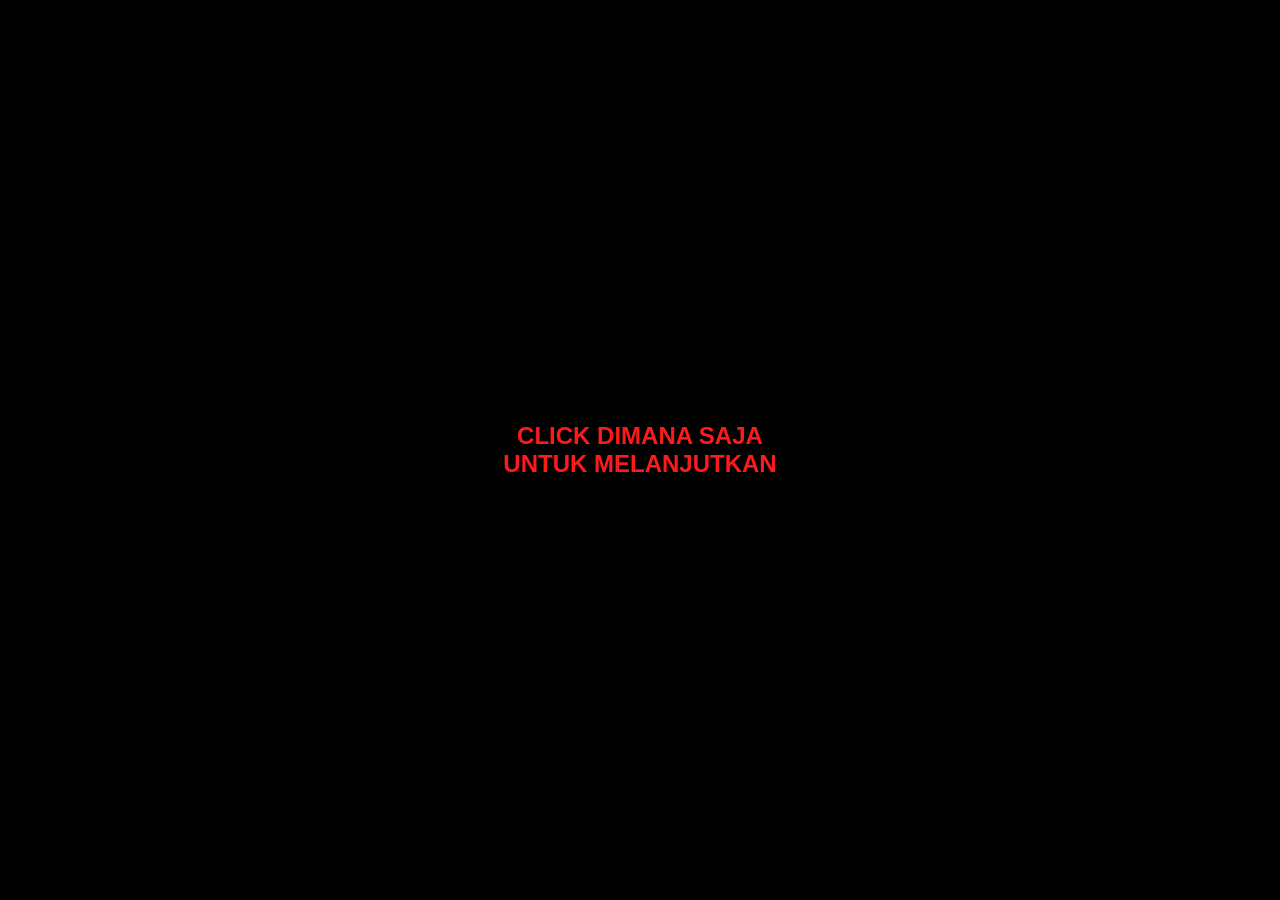
==== index.html @ dd4bbc65 "Add files via upload" ====
<!DOCTYPE html>
<html lang="id">
<head>
<meta charset="UTF-8">
<meta name="viewport" content="width=device-width, initial-scale=1.0">
<title>RED DISTRICT</title>
<link rel="stylesheet" href="style.css">
</head>

<body>

<!-- VIDEO BACKGROUND -->
<video autoplay muted loop id="bgVideo">
    <source src="bg.mp4" type="video/mp4">
</video>

<!-- LOADING -->
<div id="loading">
    <h1 class="glitch">RED DISTRICT</h1>
    <p>Loading System...</p>
</div>

<!-- CLICK TO ENTER -->
<div id="enterScreen" class="hidden">
    <h2>CLICK DIMANA SAJA<br>UNTUK MELANJUTKAN</h2>
</div>

<!-- MAIN -->
<div id="main" class="hidden">

    <!-- MENU KANAN ATAS -->
    <div id="menuToggle">☰</div>

    <div id="dropdownMenu">
        <p onclick="showSection('member')">🔥 Member</p>
        <p onclick="showSection('admin')">👑 Admin</p>
        <p onclick="showSection('galeri')">🖼️ Galeri</p>
        <p onclick="showSection('war')">⚔️ War</p>
    </div>

    <!-- MUSIC CONTROL -->
    <div id="musicControl">⏸ STOP MUSIC</div>

    <!-- CONTENT -->
    <div id="content">

        <div id="admin" class="section hidden">
            <h2>ADMIN LIST</h2>
            <ul>
                <li>Isi Nama Admin</li>
                <li>Isi Nama Admin</li>
            </ul>
        </div>

        <div id="member" class="section hidden">
            <h2>MEMBER LIST</h2>
            <ul>
                <li>Isi Nama Member</li>
                <li>Isi Nama Member</li>
            </ul>
        </div>

        <div id="galeri" class="section hidden">
            <h2>GALERI</h2>
            <div class="gallery">
                <img src="" alt="">
                <img src="" alt="">
                <img src="" alt="">
            </div>
        </div>

        <div id="war" class="section hidden">
            <h2>WAR INFO</h2>
            <textarea placeholder="Tulis info war di sini..."></textarea>
        </div>

    </div>
</div>

<audio id="bgMusic" loop>
    <source src="music.mp3" type="audio/mp3">
</audio>

<script src="script.js"></script>
</body>
</html>
---- style.css ----
*{margin:0;padding:0;box-sizing:border-box;font-family:Arial}

/* VIDEO */
#bgVideo{
position:fixed;
top:0;left:0;
width:100%;height:100%;
object-fit:cover;
z-index:-3;
}

/* OVERLAY */
body::before{
content:"";
position:fixed;inset:0;
background:linear-gradient(rgba(0,0,0,0.75), rgba(20,0,0,0.85));
z-index:-2;
}

body::after{
content:"";
position:fixed;inset:0;
background:radial-gradient(circle, rgba(255,0,0,0.18), transparent 70%);
z-index:-1;
}

body{color:white;overflow:hidden}

/* LOADING */
#loading{
position:fixed;inset:0;
display:flex;flex-direction:column;
justify-content:center;align-items:center;
background:black;color:#ff1a1a;
animation:fadeOut 1s ease 2s forwards;
z-index:5;
}

@keyframes fadeOut{to{opacity:0;visibility:hidden;}}

/* ENTER */
#enterScreen{
position:fixed;inset:0;
display:flex;justify-content:center;align-items:center;
text-align:center;background:black;color:#ff1a1a;
cursor:pointer;z-index:4;
}

.hidden{display:none}

/* MENU BUTTON */
#menuToggle{
position:fixed;top:20px;right:20px;
font-size:28px;cursor:pointer;color:#ff1a1a;
background:#111;padding:8px 14px;
border:1px solid red;z-index:10;
}

/* DROPDOWN */
#dropdownMenu{
position:fixed;top:65px;right:20px;
width:180px;background:#0b0b0b;
border:1px solid red;display:none;
flex-direction:column;z-index:10;
animation:fadeMenu .3s ease;
}

#dropdownMenu p{
padding:14px;cursor:pointer;
border-bottom:1px solid #1a1a1a;
transition:.25s;
}

#dropdownMenu p:hover{
background:rgba(255,0,0,.2);
padding-left:22px;color:#ff1a1a;
}

/* CONTENT */
#content{margin-top:80px;padding:20px}

.section{
opacity:0;
transform:translateY(20px);
transition:.4s ease;
}

.section.show{
opacity:1;
transform:translateY(0);
}

.section h2{color:#ff1a1a;margin-bottom:15px}

/* GALERI */
.gallery{display:flex;gap:20px}

.gallery img{
width:200px;height:140px;
background:#222;border:2px solid #ff1a1a;
object-fit:cover;
}

/* WAR */
textarea{
width:100%;height:200px;
background:black;color:white;
border:1px solid red;padding:10px;
}

/* CLICK ANIMATION */
.click-anim{animation:clickPulse .25s ease}

@keyframes clickPulse{
0%{transform:scale(1)}
50%{transform:scale(.9);box-shadow:0 0 18px red}
100%{transform:scale(1)}
}

@keyframes fadeMenu{
from{opacity:0;transform:translateY(-10px)}
to{opacity:1;transform:translateY(0)}
}
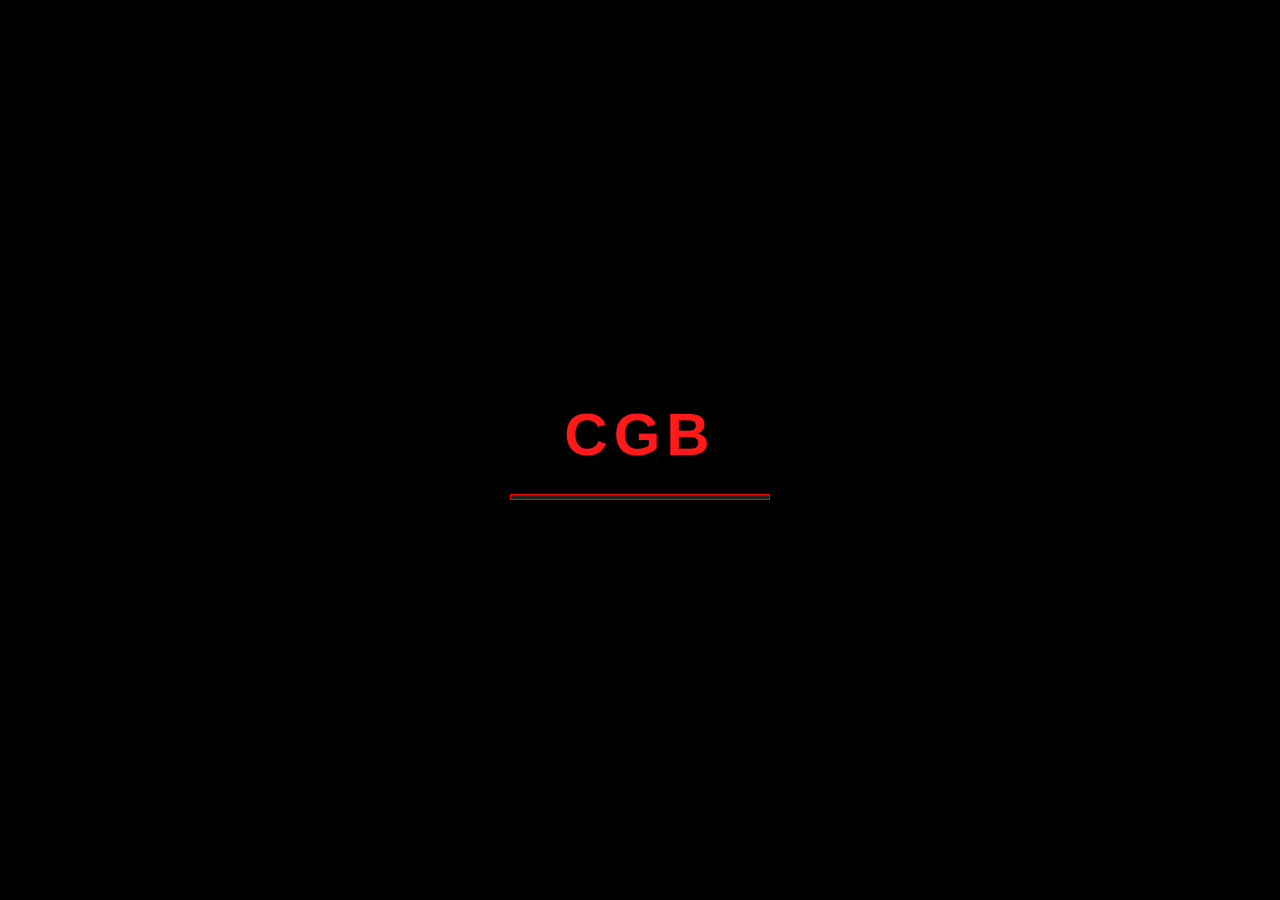
==== commit c7d032df: "Add files via upload" ====
--- a/index.html
+++ b/index.html
@@ -14,23 +14,24 @@
     <source src="bg.mp4" type="video/mp4">
 </video>
 
-<!-- LOADING -->
+<!-- LOADING SCREEN -->
 <div id="loading">
-    <h1 class="glitch">RED DISTRICT</h1>
-    <p>Loading System...</p>
+    <h1>CGB</h1>
+
+    <div class="bar">
+        <div class="fill"></div>
+    </div>
+
+    <p id="enterText">KLIK DIMANA SAJA UNTUK MELANJUTKAN</p>
 </div>
 
-<!-- CLICK TO ENTER -->
-<div id="enterScreen" class="hidden">
-    <h2>CLICK DIMANA SAJA<br>UNTUK MELANJUTKAN</h2>
-</div>
-
-<!-- MAIN -->
+<!-- MAIN WEBSITE -->
 <div id="main" class="hidden">
 
-    <!-- MENU KANAN ATAS -->
+    <!-- MENU BUTTON -->
     <div id="menuToggle">☰</div>
 
+    <!-- DROPDOWN MENU -->
     <div id="dropdownMenu">
         <p onclick="showSection('member')">🔥 Member</p>
         <p onclick="showSection('admin')">👑 Admin</p>
@@ -38,13 +39,25 @@
         <p onclick="showSection('war')">⚔️ War</p>
     </div>
 
+    <!-- LANDING LOGO -->
+    <div id="landing">
+        <img src="logo.png" alt="logo">
+        <p>Klik di bawah ini untuk mendaftar CGB</p>
+
+        <!-- GANTI NOMOR DI BAWAH -->
+        <button id="daftarBtn"
+        onclick="window.location.href='https://wa.me/628XXXXXXXXXX'">
+        DAFTAR SEKARANG
+        </button>
+    </div>
+
     <!-- MUSIC CONTROL -->
-    <div id="musicControl">⏸ STOP MUSIC</div>
+    <div id="musicBox">⏸ MUSIC</div>
 
     <!-- CONTENT -->
     <div id="content">
 
-        <div id="admin" class="section hidden">
+        <div id="admin" class="section">
             <h2>ADMIN LIST</h2>
             <ul>
                 <li>Isi Nama Admin</li>
@@ -52,7 +65,7 @@
             </ul>
         </div>
 
-        <div id="member" class="section hidden">
+        <div id="member" class="section">
             <h2>MEMBER LIST</h2>
             <ul>
                 <li>Isi Nama Member</li>
@@ -60,23 +73,29 @@
             </ul>
         </div>
 
-        <div id="galeri" class="section hidden">
+        <!-- GALERI VERTICAL -->
+        <div id="galeri" class="section">
             <h2>GALERI</h2>
             <div class="gallery">
-                <img src="" alt="">
-                <img src="" alt="">
-                <img src="" alt="">
+                <img src="foto1.jpg" alt="">
+                <img src="foto2.jpg" alt="">
+                <img src="foto3.jpg" alt="">
             </div>
         </div>
 
-        <div id="war" class="section hidden">
+        <!-- WAR (SAMA SEPERTI MEMBER, TEXT SAJA) -->
+        <div id="war" class="section">
             <h2>WAR INFO</h2>
-            <textarea placeholder="Tulis info war di sini..."></textarea>
+            <ul>
+                <li>Isi Info War</li>
+                <li>Isi Info War</li>
+            </ul>
         </div>
 
     </div>
 </div>
 
+<!-- AUDIO -->
 <audio id="bgMusic" loop>
     <source src="music.mp3" type="audio/mp3">
 </audio>
--- a/style.css
+++ b/style.css
@@ -2,26 +2,16 @@
 
 /* VIDEO */
 #bgVideo{
-position:fixed;
-top:0;left:0;
+position:fixed;top:0;left:0;
 width:100%;height:100%;
-object-fit:cover;
-z-index:-3;
+object-fit:cover;z-index:-3;
 }
 
 /* OVERLAY */
 body::before{
-content:"";
-position:fixed;inset:0;
-background:linear-gradient(rgba(0,0,0,0.75), rgba(20,0,0,0.85));
+content:"";position:fixed;inset:0;
+background:linear-gradient(rgba(0,0,0,.75), rgba(20,0,0,.9));
 z-index:-2;
-}
-
-body::after{
-content:"";
-position:fixed;inset:0;
-background:radial-gradient(circle, rgba(255,0,0,0.18), transparent 70%);
-z-index:-1;
 }
 
 body{color:white;overflow:hidden}
@@ -31,27 +21,67 @@
 position:fixed;inset:0;
 display:flex;flex-direction:column;
 justify-content:center;align-items:center;
-background:black;color:#ff1a1a;
-animation:fadeOut 1s ease 2s forwards;
-z-index:5;
+background:black;z-index:10;
 }
 
-@keyframes fadeOut{to{opacity:0;visibility:hidden;}}
-
-/* ENTER */
-#enterScreen{
-position:fixed;inset:0;
-display:flex;justify-content:center;align-items:center;
-text-align:center;background:black;color:#ff1a1a;
-cursor:pointer;z-index:4;
+#loading h1{
+font-size:60px;
+color:#ff1a1a;
+margin-bottom:25px;
+letter-spacing:6px;
 }
 
+.bar{
+width:260px;height:6px;
+background:#222;border:1px solid red;
+}
+
+.fill{
+height:100%;width:0%;
+background:#ff1a1a;
+transition:.2s;
+}
+
+#enterText{
+margin-top:20px;
+color:#ff1a1a;
+display:none;
+cursor:pointer;
+}
+
+/* MAIN */
 .hidden{display:none}
 
-/* MENU BUTTON */
+/* LOGO */
+#landing{
+position:absolute;
+top:50%;left:50%;
+transform:translate(-50%,-50%);
+text-align:center;
+}
+
+#landing img{
+width:140px;margin-bottom:20px;
+}
+
+#landing p{margin-bottom:15px}
+
+/* DAFTAR BUTTON */
+#daftarBtn{
+padding:10px 25px;
+background:#111;border:1px solid red;
+color:#ff1a1a;cursor:pointer;
+transition:.3s;
+}
+
+#daftarBtn:hover{
+background:#ff1a1a;color:black;
+}
+
+/* MENU */
 #menuToggle{
 position:fixed;top:20px;right:20px;
-font-size:28px;cursor:pointer;color:#ff1a1a;
+font-size:28px;cursor:pointer;
 background:#111;padding:8px 14px;
 border:1px solid red;z-index:10;
 }
@@ -61,63 +91,39 @@
 position:fixed;top:65px;right:20px;
 width:180px;background:#0b0b0b;
 border:1px solid red;display:none;
-flex-direction:column;z-index:10;
-animation:fadeMenu .3s ease;
+flex-direction:column;
 }
 
 #dropdownMenu p{
 padding:14px;cursor:pointer;
 border-bottom:1px solid #1a1a1a;
-transition:.25s;
 }
 
-#dropdownMenu p:hover{
-background:rgba(255,0,0,.2);
-padding-left:22px;color:#ff1a1a;
+/* MUSIC UI */
+#musicBox{
+position:fixed;
+bottom:20px;right:20px;
+background:#111;
+border:1px solid red;
+padding:10px 15px;
+cursor:pointer;
 }
 
 /* CONTENT */
 #content{margin-top:80px;padding:20px}
 
-.section{
-opacity:0;
-transform:translateY(20px);
-transition:.4s ease;
+.section{display:none}
+.section.show{display:block}
+
+/* GALERI VERTICAL */
+.gallery{
+display:flex;
+flex-direction:column;
+gap:15px;
 }
 
-.section.show{
-opacity:1;
-transform:translateY(0);
+.gallery img{
+width:100%;
+max-width:320px;
+border:2px solid red;
 }
-
-.section h2{color:#ff1a1a;margin-bottom:15px}
-
-/* GALERI */
-.gallery{display:flex;gap:20px}
-
-.gallery img{
-width:200px;height:140px;
-background:#222;border:2px solid #ff1a1a;
-object-fit:cover;
-}
-
-/* WAR */
-textarea{
-width:100%;height:200px;
-background:black;color:white;
-border:1px solid red;padding:10px;
-}
-
-/* CLICK ANIMATION */
-.click-anim{animation:clickPulse .25s ease}
-
-@keyframes clickPulse{
-0%{transform:scale(1)}
-50%{transform:scale(.9);box-shadow:0 0 18px red}
-100%{transform:scale(1)}
-}
-
-@keyframes fadeMenu{
-from{opacity:0;transform:translateY(-10px)}
-to{opacity:1;transform:translateY(0)}
-}
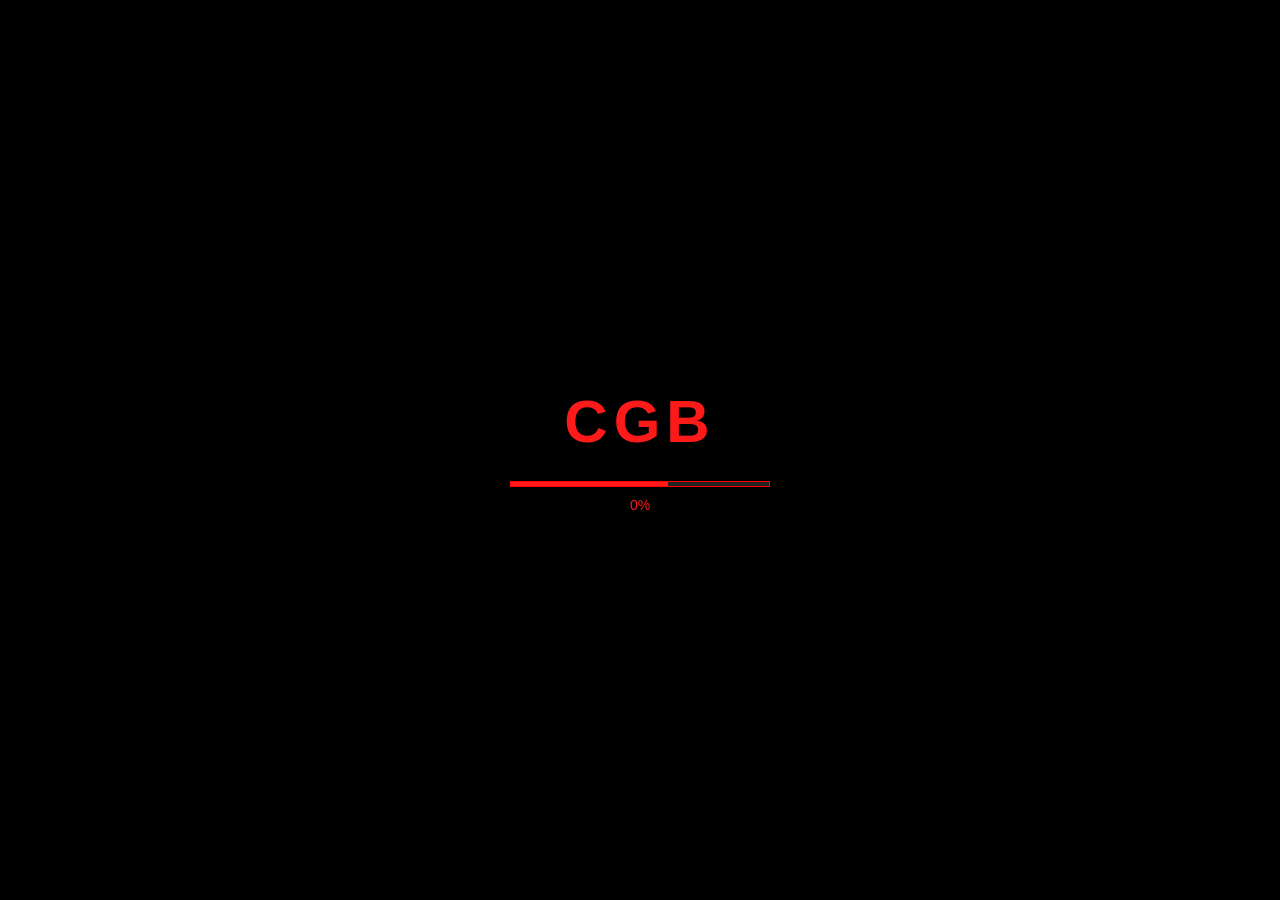
==== commit 02f00b37: "Add files via upload" ====
--- a/index.html
+++ b/index.html
@@ -22,16 +22,16 @@
         <div class="fill"></div>
     </div>
 
-    <p id="enterText">KLIK DIMANA SAJA UNTUK MELANJUTKAN</p>
+    <p id="percentText">0%</p>
+    <p id="enterText">KLIK DIMANA SAJA UNTUK MASUK</p>
 </div>
 
-<!-- MAIN WEBSITE -->
+<!-- MAIN -->
 <div id="main" class="hidden">
 
-    <!-- MENU BUTTON -->
+    <!-- MENU -->
     <div id="menuToggle">☰</div>
 
-    <!-- DROPDOWN MENU -->
     <div id="dropdownMenu">
         <p onclick="showSection('member')">🔥 Member</p>
         <p onclick="showSection('admin')">👑 Admin</p>
@@ -39,19 +39,18 @@
         <p onclick="showSection('war')">⚔️ War</p>
     </div>
 
-    <!-- LANDING LOGO -->
+    <!-- LANDING -->
     <div id="landing">
-        <img src="logo.png" alt="logo">
+        <img src="logo.png">
         <p>Klik di bawah ini untuk mendaftar CGB</p>
 
-        <!-- GANTI NOMOR DI BAWAH -->
         <button id="daftarBtn"
-        onclick="window.location.href='https://wa.me/628XXXXXXXXXX'">
+        onclick="window.location.href='https://wa.me/+6282254458826'">
         DAFTAR SEKARANG
         </button>
     </div>
 
-    <!-- MUSIC CONTROL -->
+    <!-- MUSIC -->
     <div id="musicBox">⏸ MUSIC</div>
 
     <!-- CONTENT -->
@@ -60,42 +59,54 @@
         <div id="admin" class="section">
             <h2>ADMIN LIST</h2>
             <ul>
-                <li>Isi Nama Admin</li>
-                <li>Isi Nama Admin</li>
+                <li>ARES</li>
+                <li>REYY</li>
             </ul>
         </div>
 
-        <div id="member" class="section">
-            <h2>MEMBER LIST</h2>
-            <ul>
-                <li>Isi Nama Member</li>
-                <li>Isi Nama Member</li>
-            </ul>
-        </div>
+<div id="member" class="section">
+    <h2>MEMBER LIST</h2>
+    <ul>
+        <li>FADIL</li>
+        <li>XEAN</li>
+        <li>ADIT</li>
+        <li>DZAKY</li>
+        <li>DANIS</li>
+        <li>HANZ</li>
+        <li>IKI</li>
+        <li>JEHAN</li>
+        <li>ZIDAN</li>
+        <li>LIO</li>
+        <li>PIDOH</li>
+        <li>REHAN</li>
+        <li>REN</li>
+        <li>ROJAK</li>
+        <li>YOGA</li>
+        <li>FATIR</li>
+        <li>DANIEL</li>
+    </ul>
+</div>
 
-        <!-- GALERI VERTICAL -->
+
         <div id="galeri" class="section">
             <h2>GALERI</h2>
             <div class="gallery">
-                <img src="foto1.jpg" alt="">
-                <img src="foto2.jpg" alt="">
-                <img src="foto3.jpg" alt="">
+                <img src="foto1.jpg">
+                <img src="foto2.jpg">
+                <img src="foto3.jpg">
             </div>
         </div>
 
-        <!-- WAR (SAMA SEPERTI MEMBER, TEXT SAJA) -->
         <div id="war" class="section">
             <h2>WAR INFO</h2>
             <ul>
-                <li>Isi Info War</li>
-                <li>Isi Info War</li>
+                <li>UDA VS CGB || 1-5</li>
             </ul>
         </div>
 
     </div>
 </div>
 
-<!-- AUDIO -->
 <audio id="bgMusic" loop>
     <source src="music.mp3" type="audio/mp3">
 </audio>
--- a/style.css
+++ b/style.css
@@ -2,14 +2,17 @@
 
 /* VIDEO */
 #bgVideo{
-position:fixed;top:0;left:0;
+position:fixed;
+top:0;left:0;
 width:100%;height:100%;
-object-fit:cover;z-index:-3;
+object-fit:cover;
+z-index:-3;
 }
 
-/* OVERLAY */
+/* DARK OVERLAY */
 body::before{
-content:"";position:fixed;inset:0;
+content:"";
+position:fixed;inset:0;
 background:linear-gradient(rgba(0,0,0,.75), rgba(20,0,0,.9));
 z-index:-2;
 }
@@ -19,9 +22,12 @@
 /* LOADING */
 #loading{
 position:fixed;inset:0;
-display:flex;flex-direction:column;
-justify-content:center;align-items:center;
-background:black;z-index:10;
+display:flex;
+flex-direction:column;
+justify-content:center;
+align-items:center;
+background:black;
+z-index:10;
 }
 
 #loading h1{
@@ -29,17 +35,36 @@
 color:#ff1a1a;
 margin-bottom:25px;
 letter-spacing:6px;
+animation:pulse 1.2s infinite alternate;
+}
+
+@keyframes pulse{
+from{opacity:.5}
+to{opacity:1}
 }
 
 .bar{
-width:260px;height:6px;
-background:#222;border:1px solid red;
+width:260px;
+height:6px;
+background:#222;
+border:1px solid red;
+position:relative;
+overflow:hidden;
 }
 
 .fill{
-height:100%;width:0%;
+position:absolute;
+top:0;left:0;
+height:100%;
+width:0%;
 background:#ff1a1a;
-transition:.2s;
+transition:width .1s linear;
+}
+
+#percentText{
+margin-top:10px;
+color:#ff1a1a;
+font-size:14px;
 }
 
 #enterText{
@@ -47,12 +72,28 @@
 color:#ff1a1a;
 display:none;
 cursor:pointer;
+animation:blink 1s infinite;
+}
+
+@keyframes blink{
+50%{opacity:.3}
 }
 
 /* MAIN */
+#main{
+opacity:0;
+transform:translateY(25px);
+transition:.8s ease;
+}
+
+#main.show{
+opacity:1;
+transform:translateY(0);
+}
+
 .hidden{display:none}
 
-/* LOGO */
+/* LANDING */
 #landing{
 position:absolute;
 top:50%;left:50%;
@@ -60,46 +101,68 @@
 text-align:center;
 }
 
-#landing img{
-width:140px;margin-bottom:20px;
-}
+#landing img{width:140px;margin-bottom:20px}
 
-#landing p{margin-bottom:15px}
-
-/* DAFTAR BUTTON */
 #daftarBtn{
 padding:10px 25px;
-background:#111;border:1px solid red;
-color:#ff1a1a;cursor:pointer;
+background:#111;
+border:1px solid red;
+color:#ff1a1a;
+cursor:pointer;
 transition:.3s;
 }
 
 #daftarBtn:hover{
-background:#ff1a1a;color:black;
+background:#ff1a1a;
+color:black;
 }
 
-/* MENU */
+/* MENU BUTTON */
 #menuToggle{
-position:fixed;top:20px;right:20px;
-font-size:28px;cursor:pointer;
-background:#111;padding:8px 14px;
-border:1px solid red;z-index:10;
+position:fixed;
+top:20px;right:20px;
+font-size:28px;
+cursor:pointer;
+background:#111;
+padding:8px 14px;
+border:1px solid red;
+z-index:10;
 }
 
 /* DROPDOWN */
 #dropdownMenu{
-position:fixed;top:65px;right:20px;
-width:180px;background:#0b0b0b;
-border:1px solid red;display:none;
+position:fixed;
+top:65px;right:20px;
+width:180px;
+background:#0b0b0b;
+border:1px solid red;
+display:flex;
 flex-direction:column;
+transform:translateY(-10px);
+opacity:0;
+pointer-events:none;
+transition:.3s;
+}
+
+#dropdownMenu.show{
+transform:translateY(0);
+opacity:1;
+pointer-events:auto;
 }
 
 #dropdownMenu p{
-padding:14px;cursor:pointer;
+padding:14px;
+cursor:pointer;
 border-bottom:1px solid #1a1a1a;
+transition:.2s;
 }
 
-/* MUSIC UI */
+#dropdownMenu p:hover{
+background:#ff1a1a;
+color:black;
+}
+
+/* MUSIC BOX */
 #musicBox{
 position:fixed;
 bottom:20px;right:20px;
@@ -112,10 +175,15 @@
 /* CONTENT */
 #content{margin-top:80px;padding:20px}
 
-.section{display:none}
+.section{display:none;animation:fade .5s}
 .section.show{display:block}
 
-/* GALERI VERTICAL */
+@keyframes fade{
+from{opacity:0;transform:translateY(10px)}
+to{opacity:1;transform:translateY(0)}
+}
+
+/* GALERI */
 .gallery{
 display:flex;
 flex-direction:column;
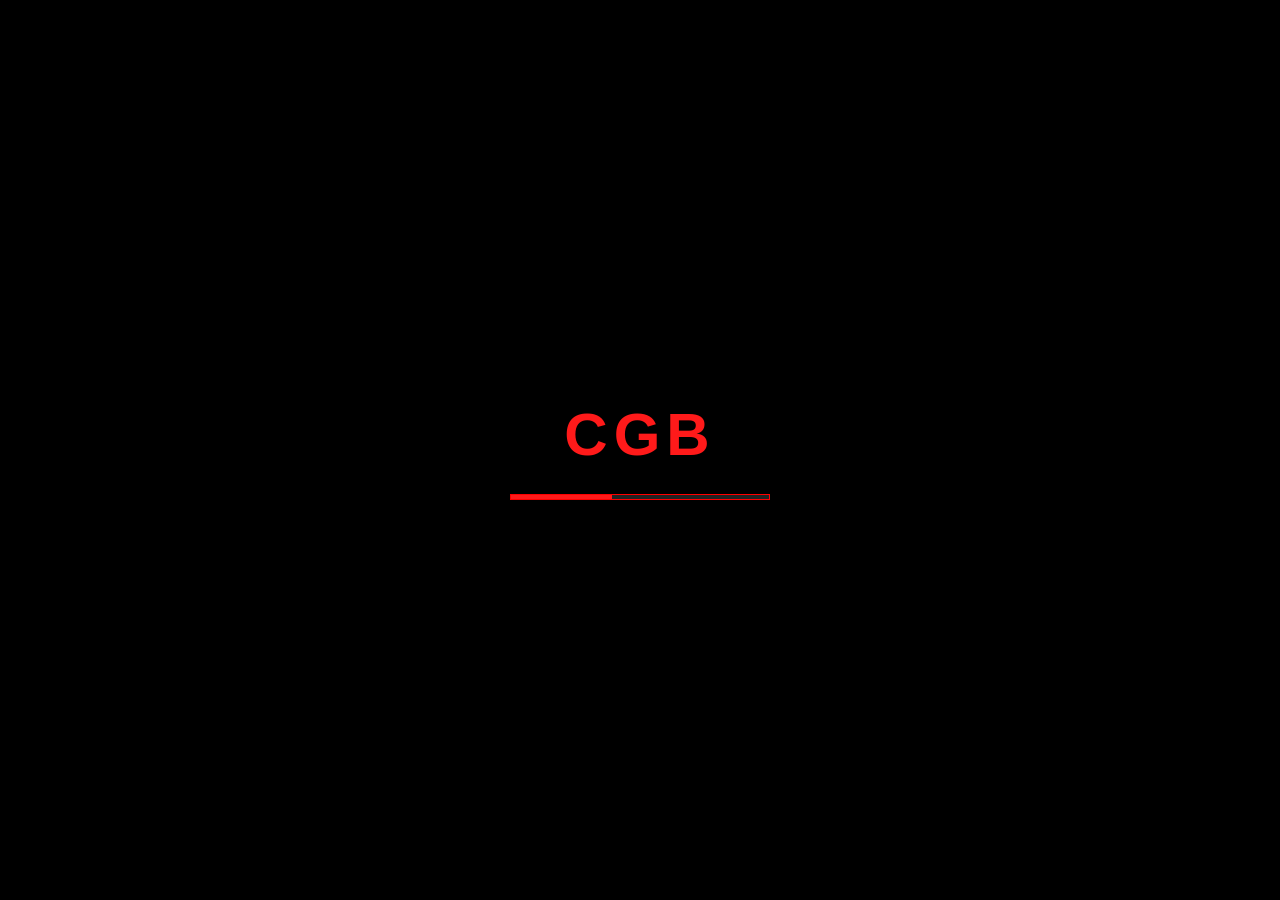
==== commit 881904fc: "Add files via upload" ====
--- a/index.html
+++ b/index.html
@@ -10,11 +10,11 @@
 <body>
 
 <!-- VIDEO BACKGROUND -->
-<video autoplay muted loop id="bgVideo">
+<video autoplay muted loop playsinline id="bgVideo">
     <source src="bg.mp4" type="video/mp4">
 </video>
 
-<!-- LOADING SCREEN -->
+<!-- LOADING -->
 <div id="loading">
     <h1>CGB</h1>
 
@@ -22,7 +22,6 @@
         <div class="fill"></div>
     </div>
 
-    <p id="percentText">0%</p>
     <p id="enterText">KLIK DIMANA SAJA UNTUK MASUK</p>
 </div>
 
@@ -41,7 +40,7 @@
 
     <!-- LANDING -->
     <div id="landing">
-        <img src="logo.png">
+        <img src="logo.png" alt="logo">
         <p>Klik di bawah ini untuk mendaftar CGB</p>
 
         <button id="daftarBtn"
@@ -64,29 +63,28 @@
             </ul>
         </div>
 
-<div id="member" class="section">
-    <h2>MEMBER LIST</h2>
-    <ul>
-        <li>FADIL</li>
-        <li>XEAN</li>
-        <li>ADIT</li>
-        <li>DZAKY</li>
-        <li>DANIS</li>
-        <li>HANZ</li>
-        <li>IKI</li>
-        <li>JEHAN</li>
-        <li>ZIDAN</li>
-        <li>LIO</li>
-        <li>PIDOH</li>
-        <li>REHAN</li>
-        <li>REN</li>
-        <li>ROJAK</li>
-        <li>YOGA</li>
-        <li>FATIR</li>
-        <li>DANIEL</li>
-    </ul>
-</div>
-
+        <div id="member" class="section">
+            <h2>MEMBER LIST</h2>
+            <ul>
+                <li>FADIL</li>
+                <li>XEAN</li>
+                <li>ADIT</li>
+                <li>DZAKY</li>
+                <li>DANIS</li>
+                <li>HANZ</li>
+                <li>IKI</li>
+                <li>JEHAN</li>
+                <li>ZIDAN</li>
+                <li>LIO</li>
+                <li>PIDOH</li>
+                <li>REHAN</li>
+                <li>REN</li>
+                <li>ROJAK</li>
+                <li>YOGA</li>
+                <li>FATIR</li>
+                <li>DANIEL</li>
+            </ul>
+        </div>
 
         <div id="galeri" class="section">
             <h2>GALERI</h2>
--- a/style.css
+++ b/style.css
@@ -9,19 +9,25 @@
 z-index:-3;
 }
 
-/* DARK OVERLAY */
+/* OVERLAY */
 body::before{
 content:"";
-position:fixed;inset:0;
+position:fixed;
+inset:0;
 background:linear-gradient(rgba(0,0,0,.75), rgba(20,0,0,.9));
 z-index:-2;
 }
 
-body{color:white;overflow:hidden}
+body{
+color:white;
+overflow-x:hidden;
+overflow-y:auto;
+}
 
 /* LOADING */
 #loading{
-position:fixed;inset:0;
+position:fixed;
+inset:0;
 display:flex;
 flex-direction:column;
 justify-content:center;
@@ -35,12 +41,6 @@
 color:#ff1a1a;
 margin-bottom:25px;
 letter-spacing:6px;
-animation:pulse 1.2s infinite alternate;
-}
-
-@keyframes pulse{
-from{opacity:.5}
-to{opacity:1}
 }
 
 .bar{
@@ -48,23 +48,13 @@
 height:6px;
 background:#222;
 border:1px solid red;
-position:relative;
 overflow:hidden;
 }
 
 .fill{
-position:absolute;
-top:0;left:0;
 height:100%;
 width:0%;
 background:#ff1a1a;
-transition:width .1s linear;
-}
-
-#percentText{
-margin-top:10px;
-color:#ff1a1a;
-font-size:14px;
 }
 
 #enterText{
@@ -72,11 +62,6 @@
 color:#ff1a1a;
 display:none;
 cursor:pointer;
-animation:blink 1s infinite;
-}
-
-@keyframes blink{
-50%{opacity:.3}
 }
 
 /* MAIN */
@@ -95,13 +80,15 @@
 
 /* LANDING */
 #landing{
-position:absolute;
-top:50%;left:50%;
-transform:translate(-50%,-50%);
+margin-top:120px;
 text-align:center;
+padding:20px;
 }
 
-#landing img{width:140px;margin-bottom:20px}
+#landing img{
+width:140px;
+margin-bottom:20px;
+}
 
 #daftarBtn{
 padding:10px 25px;
@@ -117,71 +104,58 @@
 color:black;
 }
 
-/* MENU BUTTON */
+/* MENU */
 #menuToggle{
 position:fixed;
-top:20px;right:20px;
+top:20px;
+right:20px;
 font-size:28px;
 cursor:pointer;
 background:#111;
 padding:8px 14px;
 border:1px solid red;
-z-index:10;
+z-index:20;
 }
 
-/* DROPDOWN */
 #dropdownMenu{
 position:fixed;
-top:65px;right:20px;
+top:65px;
+right:20px;
 width:180px;
 background:#0b0b0b;
 border:1px solid red;
-display:flex;
+display:none;
 flex-direction:column;
-transform:translateY(-10px);
-opacity:0;
-pointer-events:none;
-transition:.3s;
-}
-
-#dropdownMenu.show{
-transform:translateY(0);
-opacity:1;
-pointer-events:auto;
+z-index:20;
 }
 
 #dropdownMenu p{
 padding:14px;
 cursor:pointer;
 border-bottom:1px solid #1a1a1a;
-transition:.2s;
 }
 
-#dropdownMenu p:hover{
-background:#ff1a1a;
-color:black;
-}
-
-/* MUSIC BOX */
+/* MUSIC */
 #musicBox{
 position:fixed;
-bottom:20px;right:20px;
+bottom:20px;
+right:20px;
 background:#111;
 border:1px solid red;
 padding:10px 15px;
 cursor:pointer;
+z-index:20;
 }
 
 /* CONTENT */
-#content{margin-top:80px;padding:20px}
+#content{
+margin-top:40px;
+padding:20px;
+padding-bottom:100px;
+}
 
-.section{display:none;animation:fade .5s}
+.section{display:none}
 .section.show{display:block}
-
-@keyframes fade{
-from{opacity:0;transform:translateY(10px)}
-to{opacity:1;transform:translateY(0)}
-}
 
 /* GALERI */
 .gallery{
